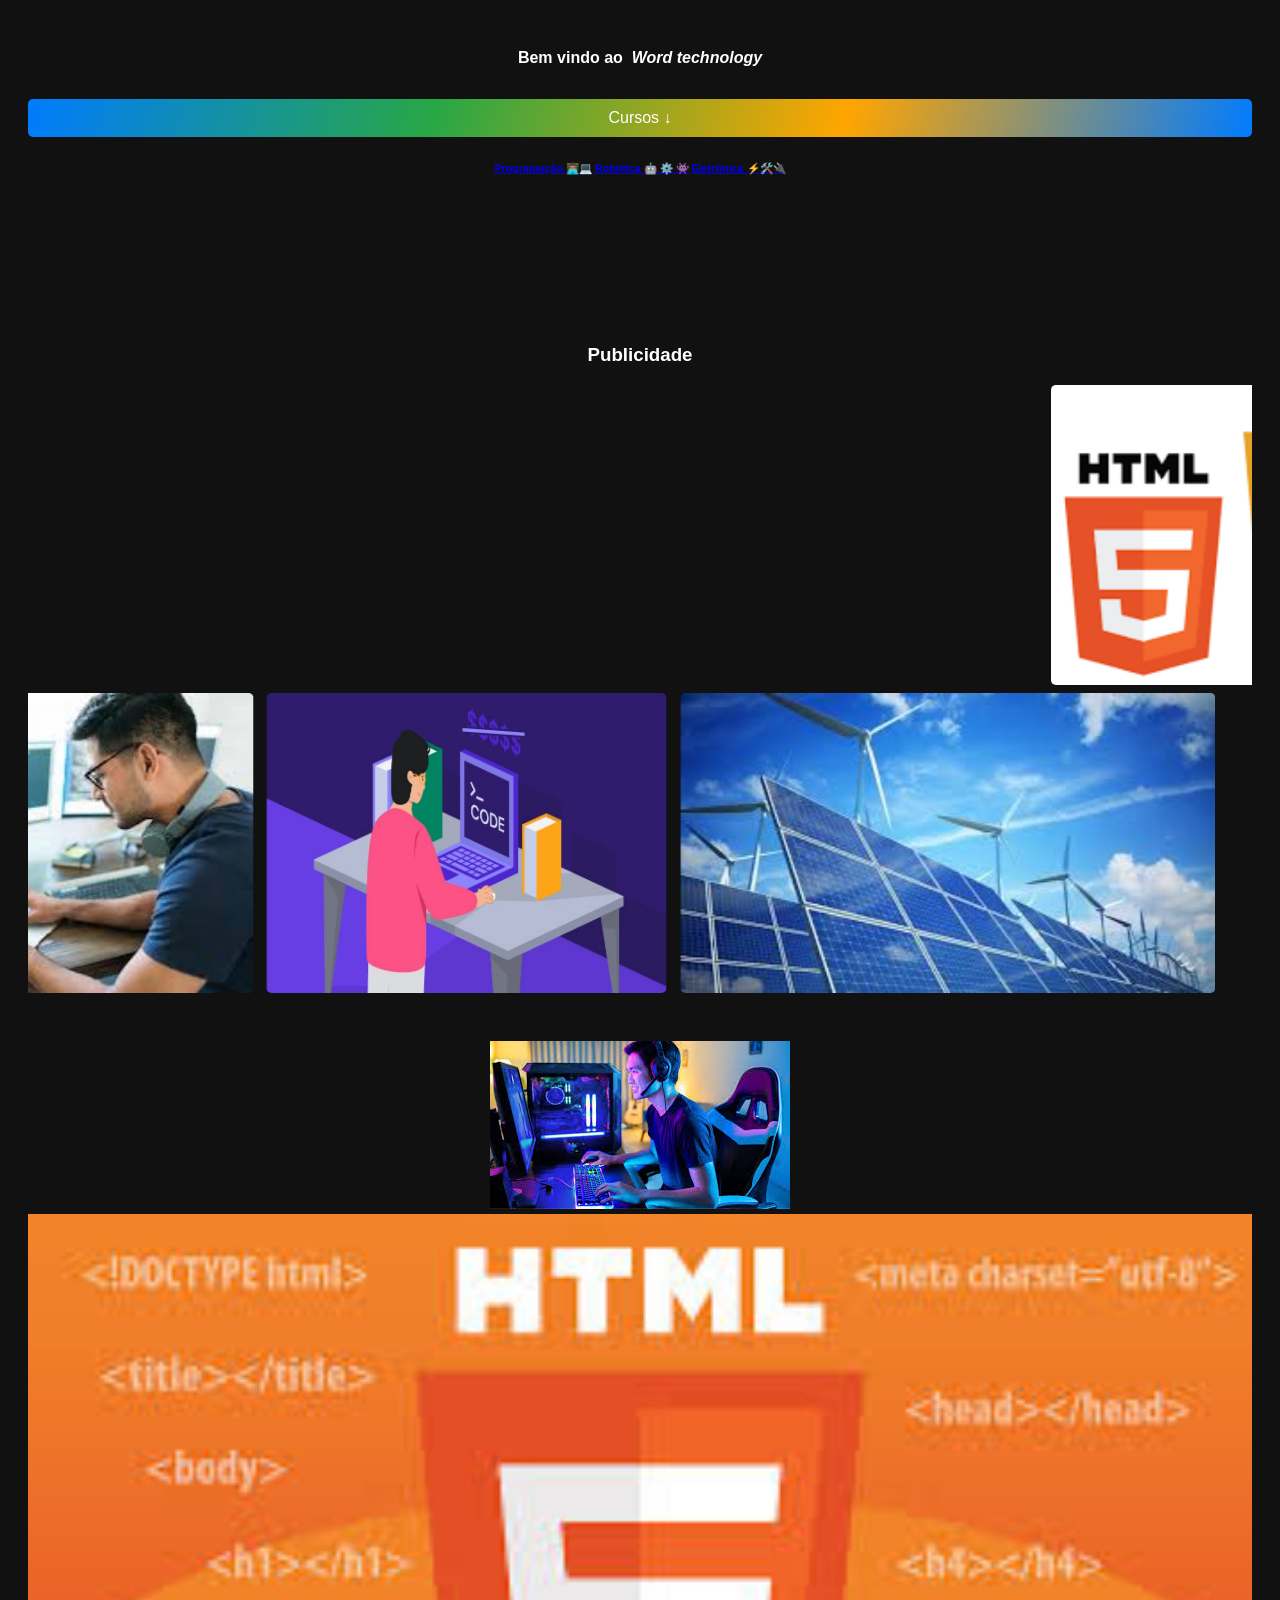
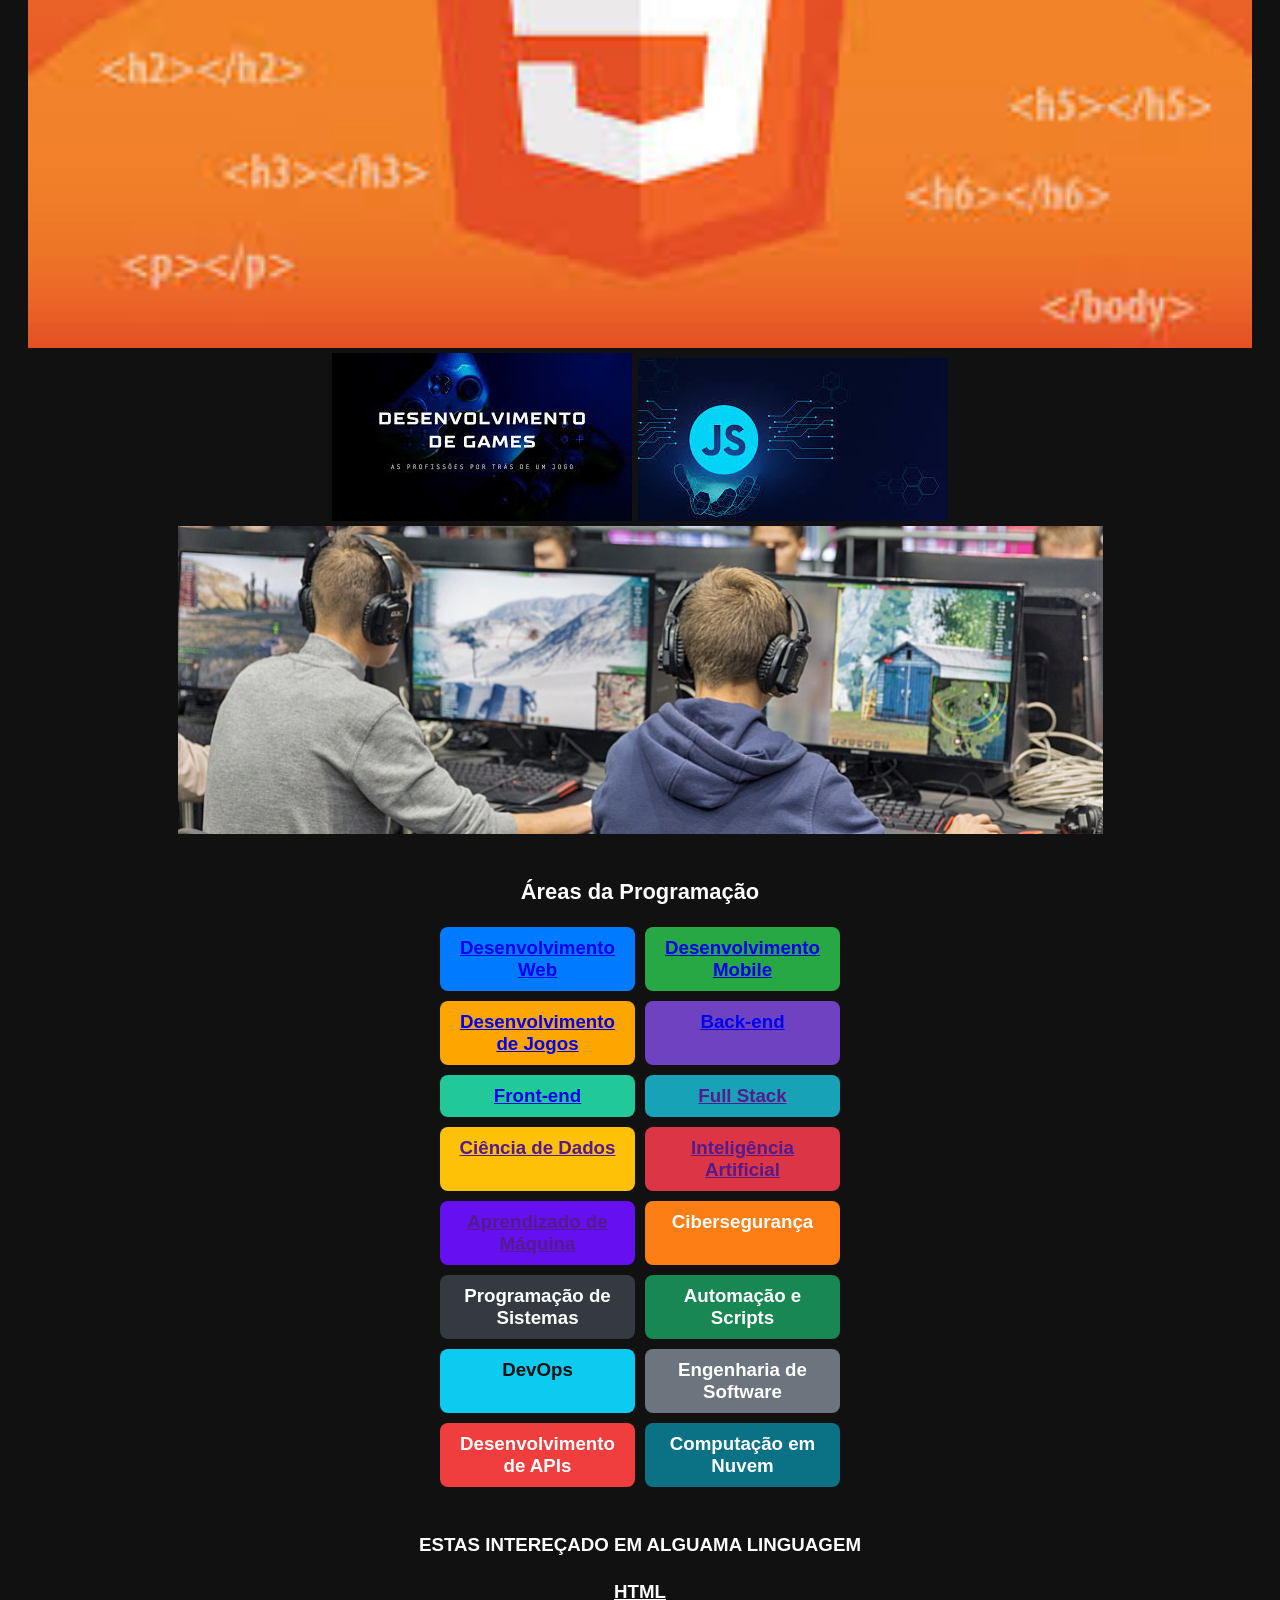
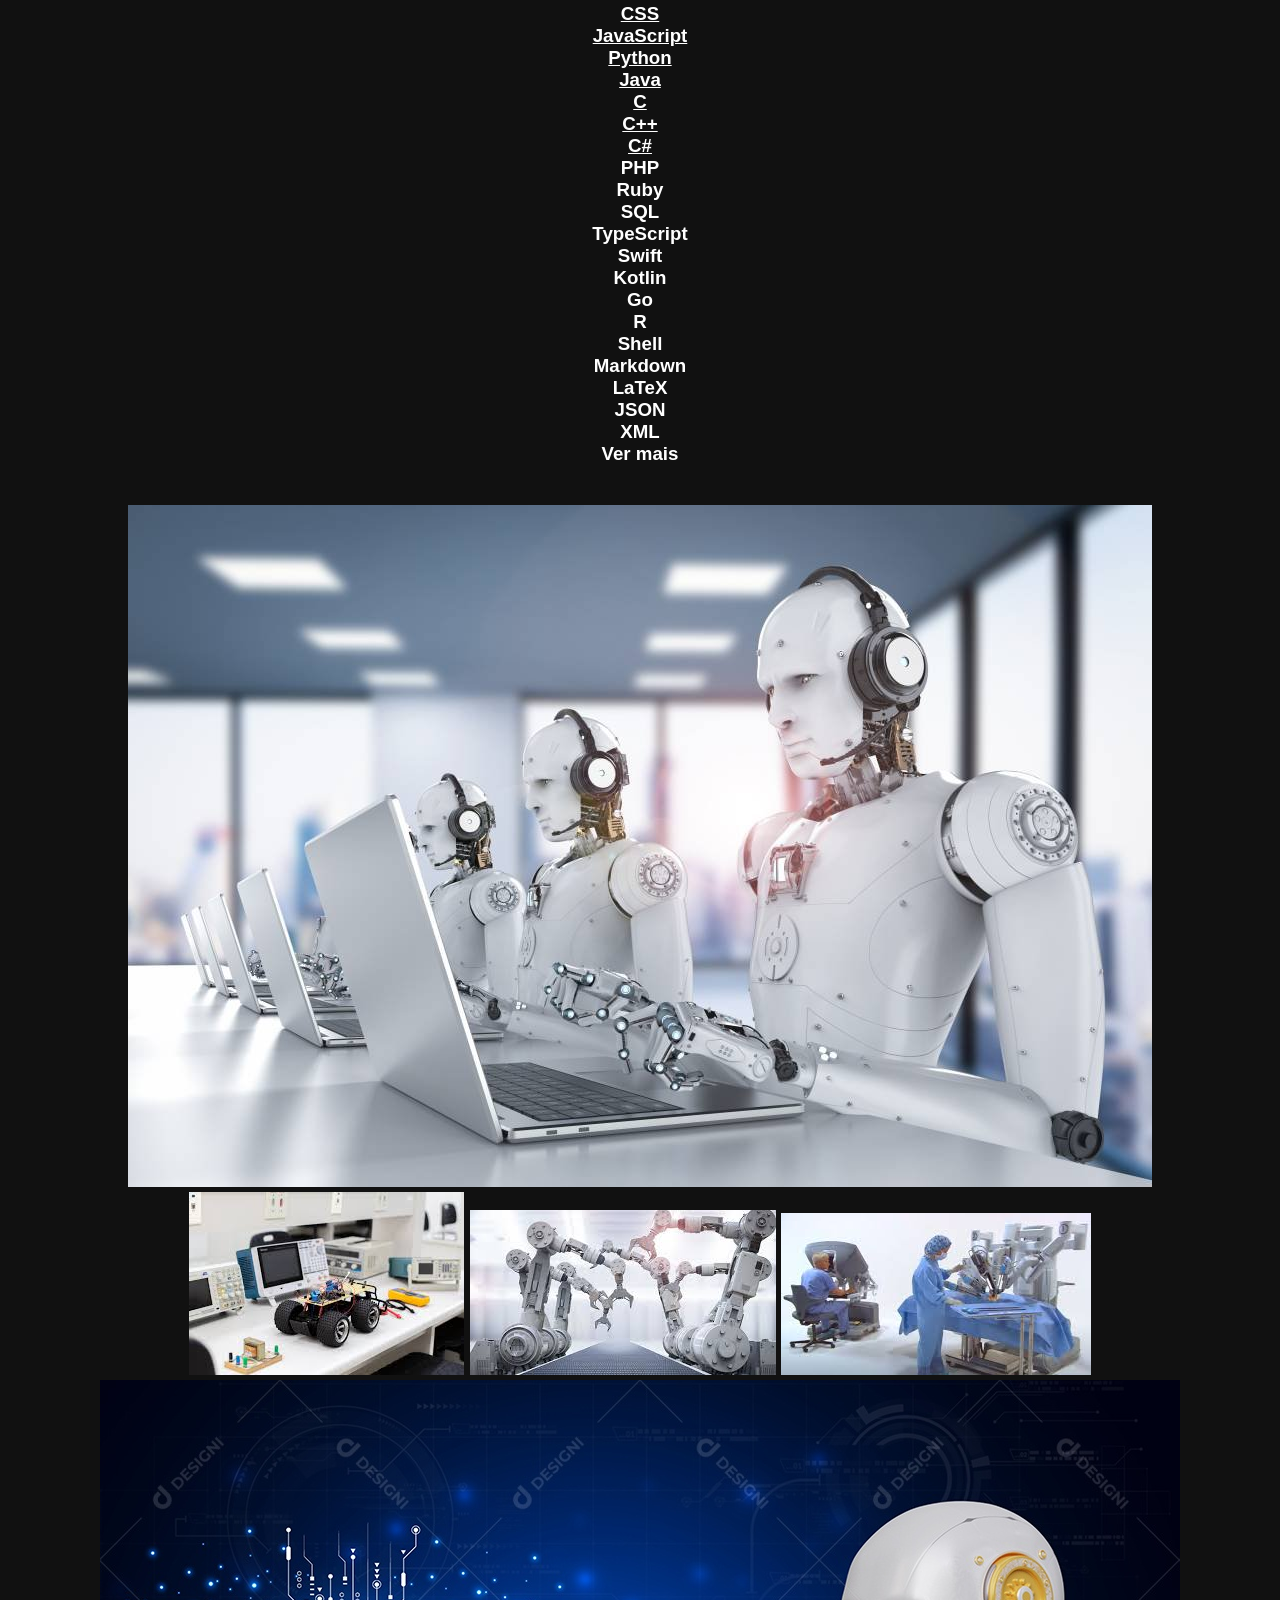
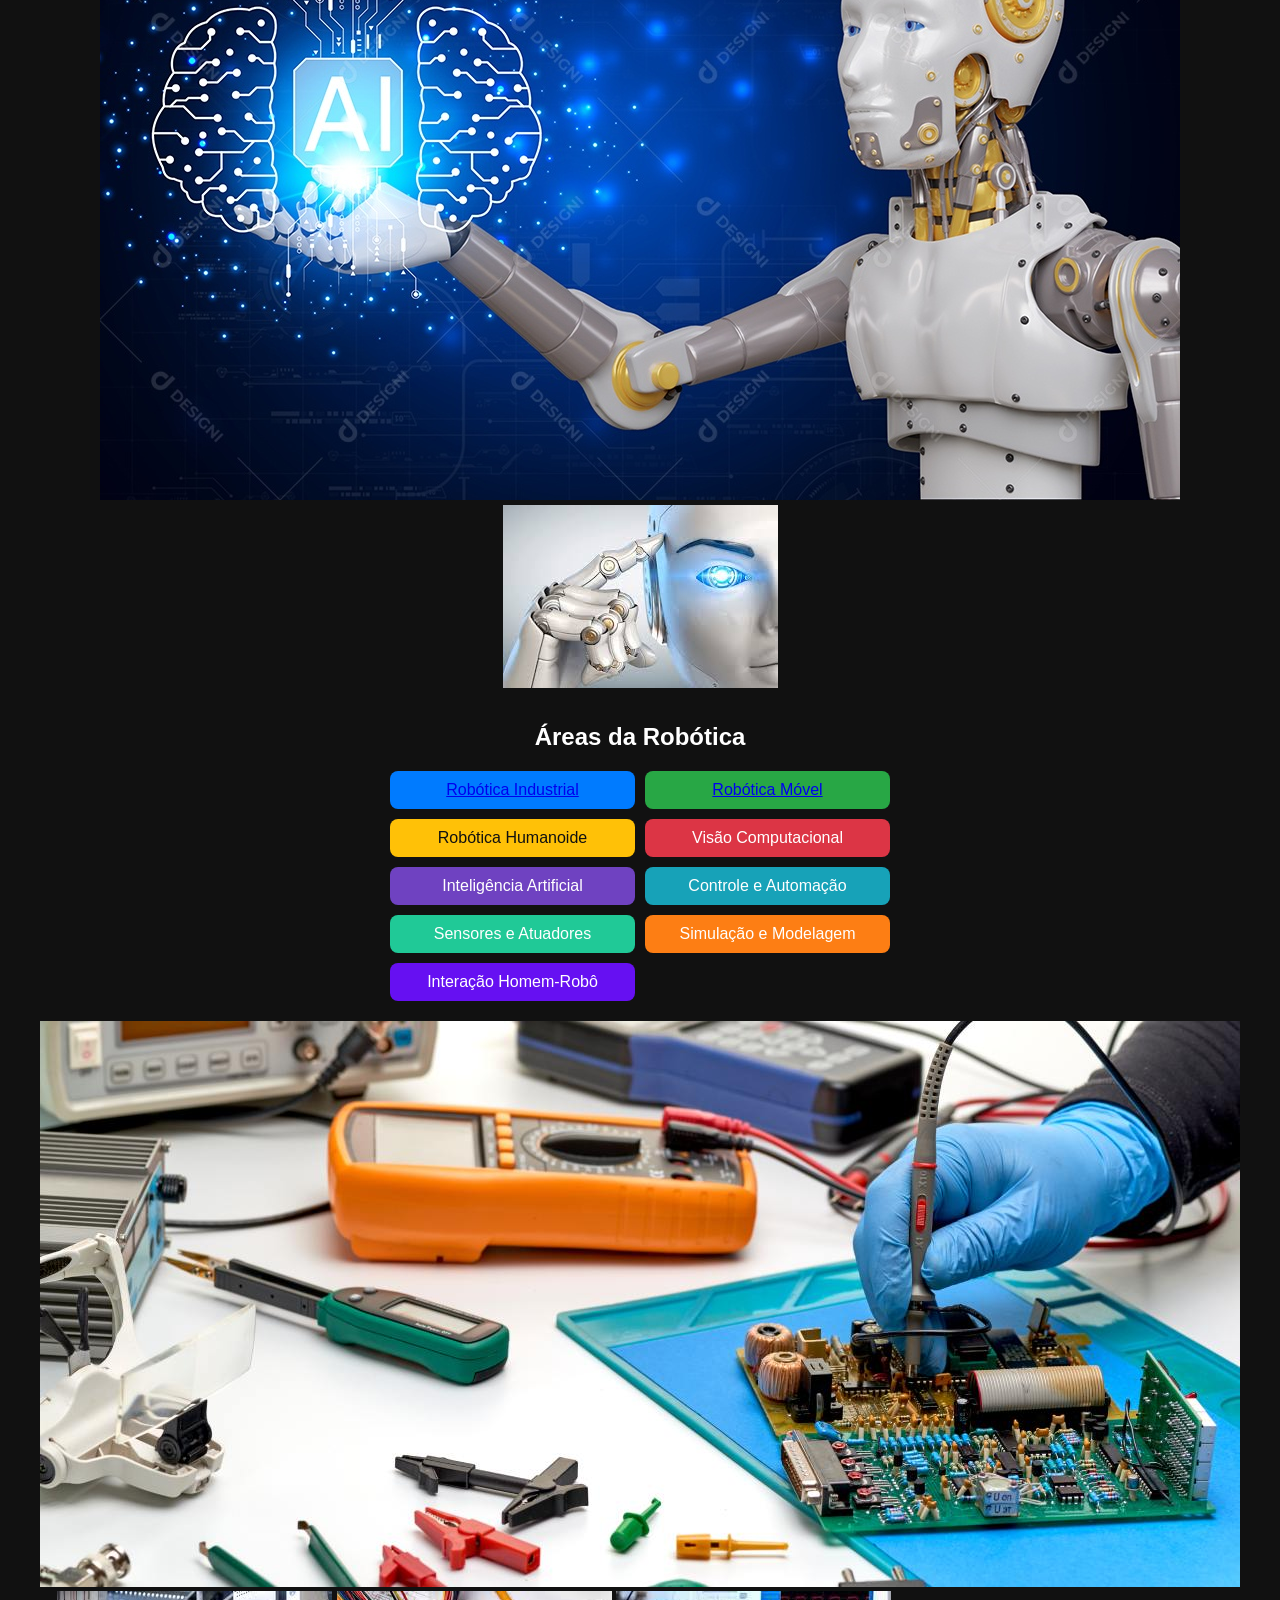
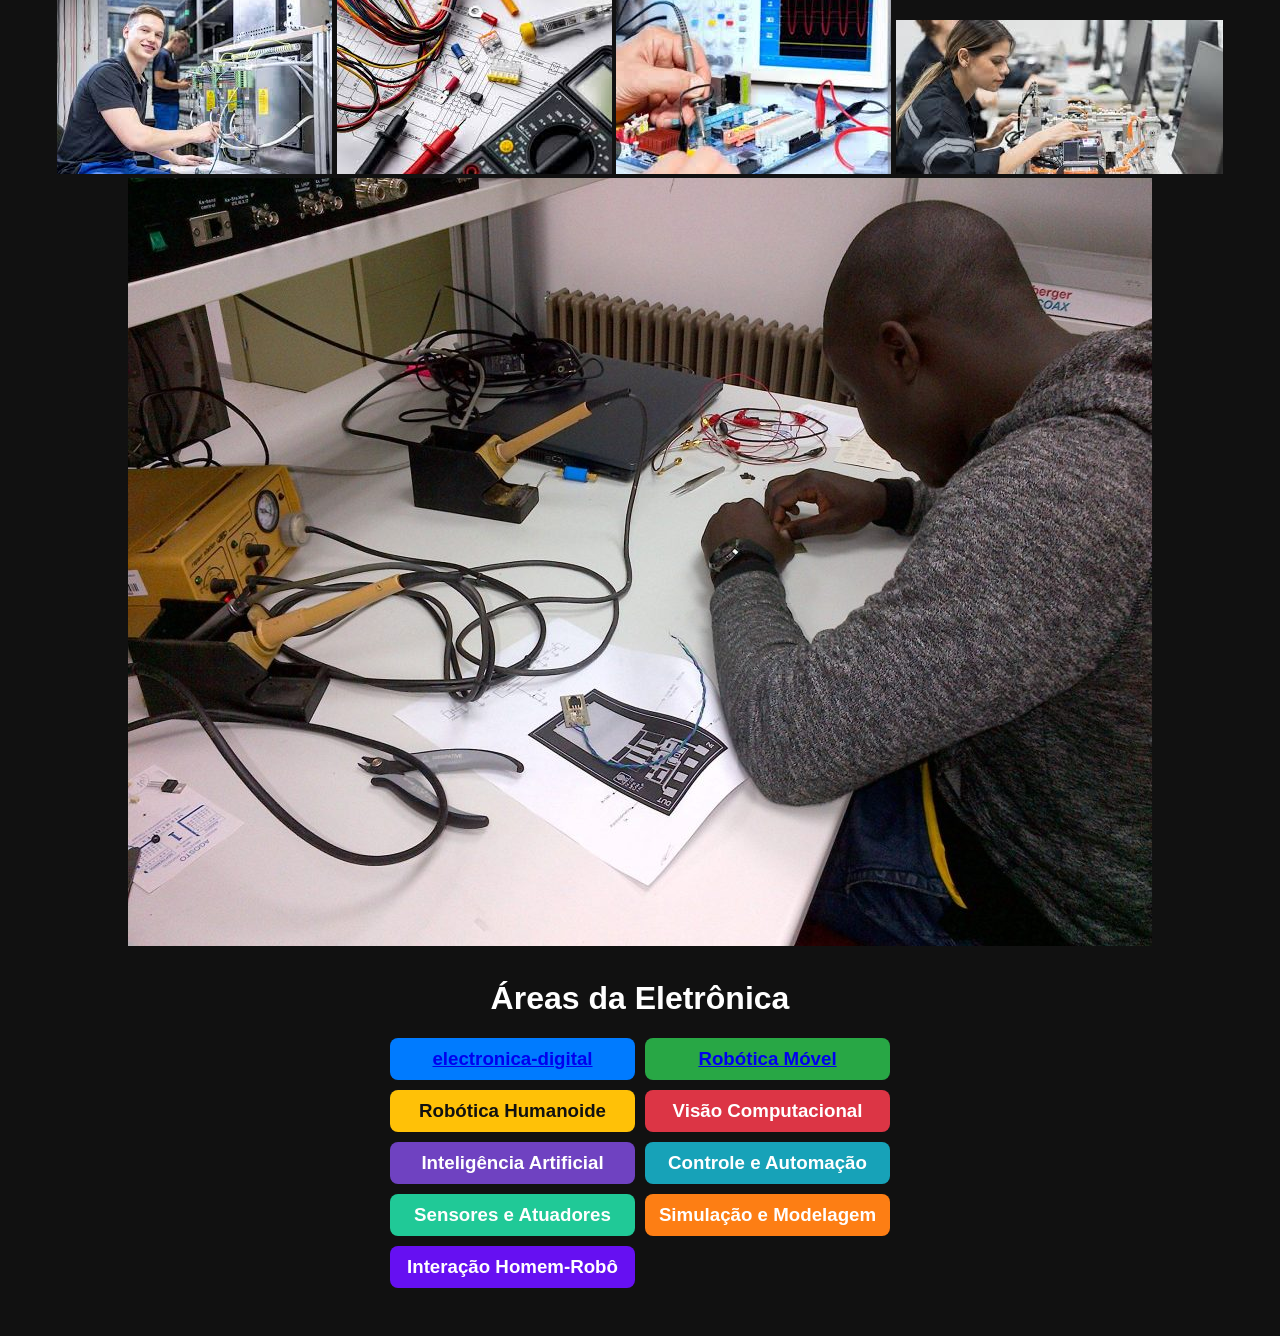
==== index.html @ 13d9c07e "Add files via upload" ====
<!DOCTYPE html>  <html>  
<head>  
  <meta charset="UTF-8">  
  <link rel="stylesheet" href="/storage/emulated/0/World technology/style.css">  
  <title>Word technology</title>  
</head>  
<body>  
<div class="a">  
  <div class="header-text">  
    <h4>Bem vindo ao &nbsp<span class="piscar"><em>Word technology</em></span></h4>  
    <div class="dropdown">  
      <button style="background-image: linear-gradient(467deg ,#007bff,#28a745,orange,#007bff);">Cursos ↓</button>  
      <div class="dropdown-content">  
  <h6>
    <a href="#programacao">Programação 👨🏽‍💻💻</a>  
    <a href="#robotica">Robótica 🤖 ⚙️ 👾</a>  
    <a href="#robotica1">Eletrônica ⚡🛠️🔌</a>
  </h6>    
</div>

    </div>  
  </div>  
</div>     
      <br>  
       <br>     
      <br>  
       <br>   <br>      
      <br>  
       <br> <center>   <h3>Publicidade</h3> <marquee direction="donw"><img src="transferir (1).png" height="300" style="border-radius:5px">&nbsp &nbsp<img src="InShot_20250527_133715407.jpg" height="300" style="border-radius:5px">
      &nbsp   <img src="m1.jpeg" width="447" style="border-radius:5px">
  </marquee> <marquee direction="right"><img src="m2.jpeg" height="300" style="border-radius:5px">&nbsp &nbsp<img src="m3.jpg" width="400" height="300" style="border-radius :5px">&nbsp &nbsp<img src="m4.jpeg" height="300" style="border-radius:5px">
  </marquee>  <h3 id="programacao" style="text-align: center; margin-top: 40px;">
<!DOCTYPE html>  
<html lang="pt">  
<head>  
  <meta charset="UTF-8">  
  <title>Assistente de Programação</title>  
  <style>  
    body {  
      font-family: Arial, sans-serif;  
      background-color: #1a1a1a;  
      color: white;  
      padding: 20px;  
    }  
    #chat-box {  
      max-width: 600px;  
      margin: auto;  
      background-color: #2a2a2a;  
      border-radius: 10px;  
      padding: 20px;  
    }  
    input, button {  
      padding: 10px;  
      font-size: 16px;  
      width: 100%;  
      margin-top: 10px;  
      border-radius: 5px;  
      border: none;  
    }  
    button {  
      background-color: #4CAF50;  
      color: white;  
      cursor: pointer;  
    }  
    #resposta {  
      margin-top: 20px;  
      white-space: pre-wrap;  
    }  html {
  scroll-behavior: smooth;
}

  </style>  
</head>  
<body>
   <div class="carousel-container 2">  
  <div class="carousel-slide 2">  
    <img src="m5.jpeg" alt="Robo"> 
    
      
       
    <img class="cr" src="transferir (1).jpeg" alt="Robo" width="100%">  <img src="m8.jpeg" alt="Robo">  
    <img src="images (2).jpeg" alt="Robo"> 
<img src="m6.jpeg" alt="Robo"> 
  </div>  
</div><script>
  window.addEventListener("scroll", function () {
    const header = document.querySelector(".header");
    header.classList.toggle("shrink", window.scrollY > 50);
  });
</script>  
<div id="programação">
<h3 style="text-align: center; margin-top: 40px;">Áreas da Programação</h3>  
<div class="programming-table" style="display: grid; grid-template-columns: repeat(2, 1fr); gap: 10px; max-width: 400px; margin: 0 auto; text-align: center;">
  <div style="background-color: #007bff; color: white; padding: 10px; border-radius: 8px;"><a href="desenvolvimento web .html">Desenvolvimento Web</a></div>
  <div style="background-color: #28a745; color: white; padding: 10px; border-radius: 8px;"><a href="desenvolvimento mobile .html">Desenvolvimento Mobile</a></div>
  <div style="background-color: orange; color: white; padding: 10px; border-radius: 8px;"><a href="desenvolvimento de jogo .html">Desenvolvimento de Jogos</a></div>
  <div style="background-color: #6f42c1; color: white; padding: 10px; border-radius: 8px;"><a href="BACK-END.HTML">Back-end</a></div>
  <div style="background-color: #20c997; color: white; padding: 10px; border-radius: 8px;"><a href="front-end.HTML">Front-end</a></div>
  <div style="background-color: #17a2b8; color: white; padding: 10px; border-radius: 8px;"><a href="">Full Stack</a></div>
  <div style="background-color: #ffc107; color: #111; padding: 10px; border-radius: 8px;"><a href="">Ciência de Dados</a></div>
  <div style="background-color: #dc3545; color: white; padding: 10px; border-radius: 8px;"><a href="">Inteligência Artificial</a></div>
  <div style="background-color: #6610f2; color: white; padding: 10px; border-radius: 8px;"><a href="">Aprendizado de Máquina</a></div>
  <div style="background-color: #fd7e14; color: white; padding: 10px; border-radius: 8px;">Cibersegurança</div>
  <div style="background-color: #343a40; color: white; padding: 10px; border-radius: 8px;">Programação de Sistemas</div>
  <div style="background-color: #198754; color: white; padding: 10px; border-radius: 8px;">Automação e Scripts</div>
  <div style="background-color: #0dcaf0; color: #111; padding: 10px; border-radius: 8px;">DevOps</div>
  <div style="background-color: #6c757d; color: white; padding: 10px; border-radius: 8px;">Engenharia de Software</div>
  <div style="background-color: #f03e3e; color: white; padding: 10px; border-radius: 8px;">Desenvolvimento de APIs</div>
  <div style="background-color: #0b7285; color: white; padding: 10px; border-radius: 8px;">Computação em Nuvem</div>
</div> <BR><H4>ESTAS INTEREÇADO EM ALGUAMA LINGUAGEM</H4>
  <div class="language-table"> 
  <div class="language"><a style="color: white" href="m1.html">HTML</a></div>  
  <div class="language"><a style="color: white"  href="m2.html">CSS</a></div>  
  <div class="language"><a style="color: white" href="m3.html">JavaScript</a></div>  
  <div class="language"><a style="color: white" href="m4.html">Python</a></div>  
  <div class="language"><a style="color: white" href="m5.html">Java</a></div>  
  <div class="language"><a style="color: white" href="m6.html">C</a></div>  
  <div class="language"><a style="color: white" href="m7.html">C++</a></div>  
  <div class="language"><a style="color: white" href="m8.html">C#</a></div>  
  <div class="language"><a style="color: white" >PHP</a></div>  
  <div class="language"><a style="color: white" >Ruby</a></div>  
  <div class="language"><a style="color: white" >SQL</a></div>  
  <div class="language"><a style="color: white" >TypeScript</a></div>  
  <div class="language"><a style="color: white" >Swift</a></div>  
  <div class="language"><a style="color: white" >Kotlin</a></div>  
  <div class="language"><a style="color: white" >Go</a></div>  
  <div class="language"><a style="color: white" >R</a></div>  
  <div class="language"><a style="color: white" >Shell</a></div>  
  <div class="language"><a style="color: white" >Markdown</a></div>  
  <div class="language"><a style="color: white" >LaTeX</a></div>  
  <div class="language"><a style="color: white" >JSON</a></div>  
  <div class="language"><a style="color: white" >XML</a></div>  
  <div class="language1"><a style="color: white" >Ver mais</a></div>  
</div></div></h3><h3 id="robotica" style="text-align: center; margin-top: 40px;">

  <div class="carousel-container">  
  <div class="carousel-slide">  
    <img src="img1.jpg" alt="Robo">  
    <img src="S11.jpeg" alt="Robo">  
   
    <img src="S33.jpeg" alt="Robo">  
     <img src="HE.jpeg" alt="Robo">  
    <img src="img2.jpg">
     <img src="S23.jpeg" alt="Robo">  

  </div>  
</div>  
 <h2 style="text-align: center; color: white;">Áreas da Robótica</h2>

<div style="display: grid; grid-template-columns: repeat(2, 1fr); gap: 10px; max-width: 500px; margin: 20px auto; text-align: center;">
  <div style="background-color: #007bff; color: white; padding: 10px; border-radius: 8px;"><a href="a.html">Robótica Industrial</a></div>
  <div style="background-color: #28a745; color: white; padding: 10px; border-radius: 8px;"><a href="kk.html">Robótica Móvel</a></div>
  <div style="background-color: #ffc107; color: #111; padding: 10px; border-radius: 8px;">Robótica Humanoide</div>
  <div style="background-color: #dc3545; color: white; padding: 10px; border-radius: 8px;">Visão Computacional</div>
  <div style="background-color: #6f42c1; color: white; padding: 10px; border-radius: 8px;">Inteligência Artificial</div>
  <div style="background-color: #17a2b8; color: white; padding: 10px; border-radius: 8px;">Controle e Automação</div>
  <div style="background-color: #20c997; color: white; padding: 10px; border-radius: 8px;">Sensores e Atuadores</div>
  <div style="background-color: #fd7e14; color: white; padding: 10px; border-radius: 8px;">Simulação e Modelagem</div>
  <center><div style="background-color: #6610f2; color: white; padding: 10px; border-radius: 8px;">Interação Homem-Robô</div></center> 
</div>
</h3>

  <!DOCTYPE html>  
<html lang="pt">  
<head>  
  <meta charset="UTF-8">  
  <title>Eletrônica - ITTTIC</title>  
  <style>  
    body {  
      background-color: #121212;  
      color: white;  
      font-family: Arial, sans-serif;  
      text-align: center;  
    }  
    h2 {  
      margin-top: 30px;  
    }  
    .grid {  
      display: grid;  
      grid-template-columns: repeat(2, 1fr);  
      gap: 10px;  
      max-width: 400px;  
      margin: auto;  
      margin-top: 20px;  
    }  
    .botao {  
      background-color: orange;  
      color: white;  
      padding: 10px;  
      border-radius: 8px;  
      font-weight: bold;  
    }  
  </style>  
</head>  
<body>  
  <div class="carousel-container 1">  
  <div class="carousel-slide 1">  
    <img src="electronica-digital.jpg" alt="Robo">  
    <img src="transferir (9).jpeg" alt="Robo">  
 <img src="m9.jpeg" alt="Robo">
   <img src="i2.jpeg" alt="Robo"> 
   <img src="SS.jpeg" alt="Robo">
   <img src="CX.jpg" alt="Robo">

  </div>  
</div>

  <!DOCTYPE html>
<html lang="pt">
<head>
  <meta charset="UTF-8">
  <title>Áreas da Eletrônica</title>
  <style>
    body {
      background-color: #111;
      font-family: Arial, sans-serif;
      color: white;
      text-align: center;
    }
    h1 {
      margin-top: 30px;
    }
    .grid {
      display: grid;
      grid-template-columns: repeat(2, 1fr);
      gap: 10px;
      max-width: 400px;
      margin: 20px auto;
    }
    .grid div {
      background-color: orange;
      padding: 15px;
      border-radius: 5px;
      font-weight: bold;
    }
  </style>
</head>
<body>
      <h1>Áreas da Eletrônica</h1><h3 id="robotica1">
  <div style="display: grid; grid-template-columns: repeat(2, 1fr); gap: 10px; max-width: 500px; margin: 20px auto; text-align: center;">
    <div style="background-color: #007bff; color: white; padding: 10px; border-radius: 8px;"><a href="/storage/emulated/0/word tecnologia/cursos🛠️💻electro/electrónica digital .html">electronica-digital</a></div>
    <div style="background-color: #28a745; color: white; padding: 10px; border-radius: 8px;"><a href="b.html">Robótica Móvel</a></div>
    <div style="background-color: #ffc107; color: #111; padding: 10px; border-radius: 8px;">Robótica Humanoide</div>
    <div style="background-color: #dc3545; color: white; padding: 10px; border-radius: 8px;">Visão Computacional</div>
    <div style="background-color: #6f42c1; color: white; padding: 10px; border-radius: 8px;">Inteligência Artificial</div>
    <div style="background-color: #17a2b8; color: white; padding: 10px; border-radius: 8px;">Controle e Automação</div>
    <div style="background-color: #20c997; color: white; padding: 10px; border-radius: 8px;">Sensores e Atuadores</div>
    <div style="background-color: #fd7e14; color: white; padding: 10px; border-radius: 8px;">Simulação e Modelagem</div>
    <center><div style="background-color: #6610f2; color: white; padding: 10px; border-radius: 8px;">Interação Homem-Robô</div></center> 
  </div></h3></h1>
</body>
</html>
  
</body>
</html>
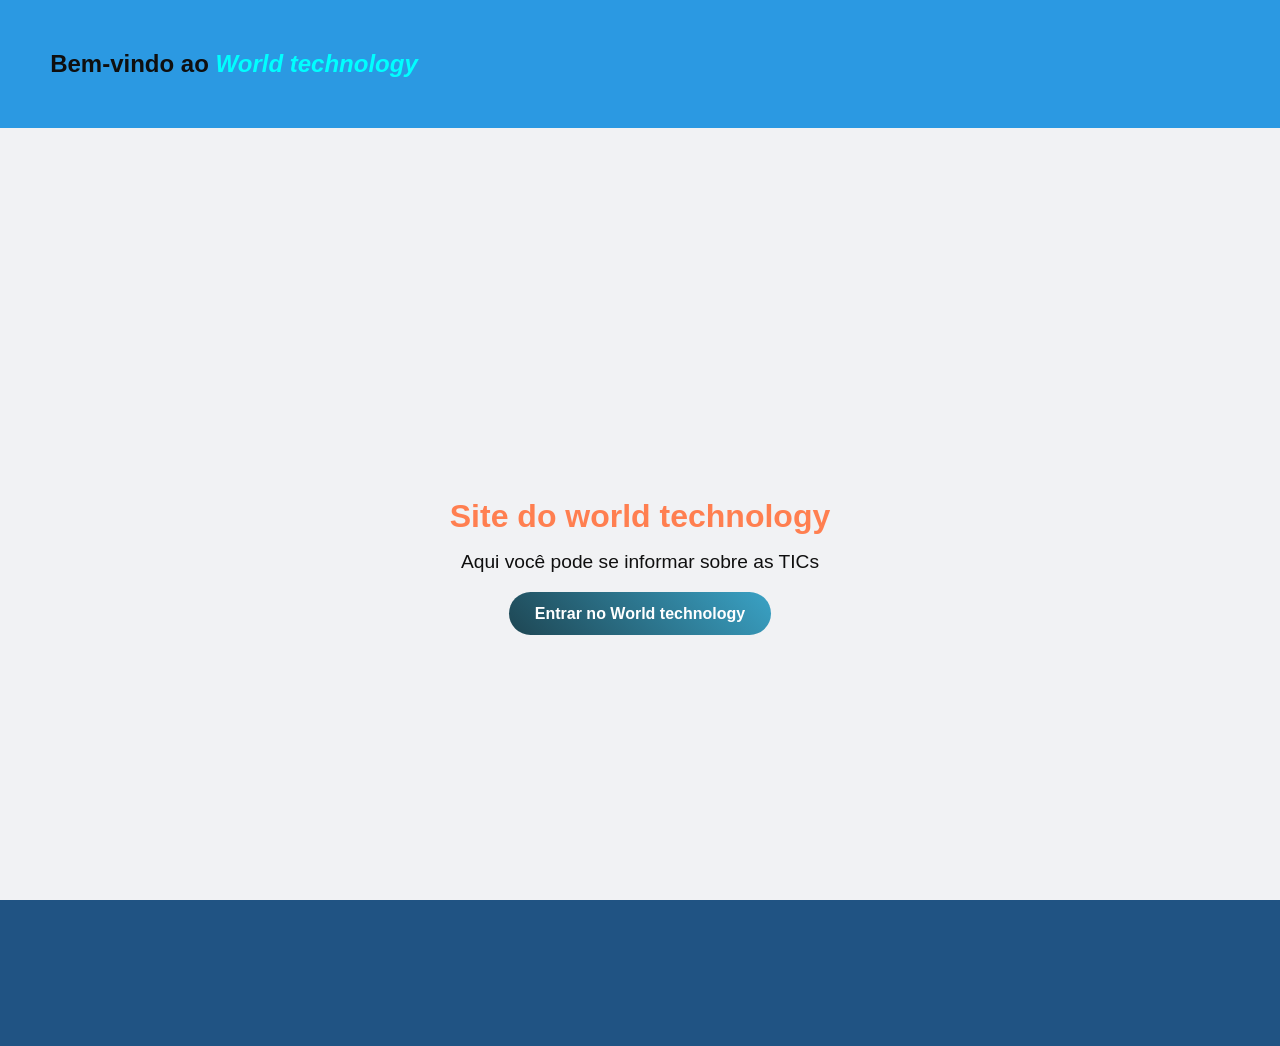
==== commit 29376142: "Add files via upload" ====
--- a/index.html
+++ b/index.html
@@ -1,255 +1,207 @@
-<!DOCTYPE html>  <html>  
-<head>  
-  <meta charset="UTF-8">  
-  <link rel="stylesheet" href="/storage/emulated/0/World technology/style.css">  
-  <title>Word technology</title>  
-</head>  
-<body>  
-<div class="a">  
-  <div class="header-text">  
-    <h4>Bem vindo ao &nbsp<span class="piscar"><em>Word technology</em></span></h4>  
-    <div class="dropdown">  
-      <button style="background-image: linear-gradient(467deg ,#007bff,#28a745,orange,#007bff);">Cursos ↓</button>  
-      <div class="dropdown-content">  
-  <h6>
-    <a href="#programacao">Programação 👨🏽‍💻💻</a>  
-    <a href="#robotica">Robótica 🤖 ⚙️ 👾</a>  
-    <a href="#robotica1">Eletrônica ⚡🛠️🔌</a>
-  </h6>    
-</div>
+<!DOCTYPE html>
+<html lang="pt-br">
+<head>
+  <meta charset="UTF-8" />
+  <meta name="viewport" content="width=device-width, initial-scale=1.0" />
+  <title>World technology- Seu Site Oficial</title>
+  <meta name="description" content="Conheça o World technology - espaço moderno com tudo que você precisa.">
+  <link rel="stylesheet" href="julio.css.css" />
+</head>
+<header>
+  <header class="barr">
+  
+  <h2>Bem-vindo ao <em style="color:aqua">World technology</em></h2>
+  </header>
 
-    </div>  
-  </div>  
-</div>     
-      <br>  
-       <br>     
-      <br>  
-       <br>   <br>      
-      <br>  
-       <br> <center>   <h3>Publicidade</h3> <marquee direction="donw"><img src="transferir (1).png" height="300" style="border-radius:5px">&nbsp &nbsp<img src="InShot_20250527_133715407.jpg" height="300" style="border-radius:5px">
-      &nbsp   <img src="m1.jpeg" width="447" style="border-radius:5px">
-  </marquee> <marquee direction="right"><img src="m2.jpeg" height="300" style="border-radius:5px">&nbsp &nbsp<img src="m3.jpg" width="400" height="300" style="border-radius :5px">&nbsp &nbsp<img src="m4.jpeg" height="300" style="border-radius:5px">
-  </marquee>  <h3 id="programacao" style="text-align: center; margin-top: 40px;">
-<!DOCTYPE html>  
-<html lang="pt">  
-<head>  
-  <meta charset="UTF-8">  
-  <title>Assistente de Programação</title>  
-  <style>  
-    body {  
-      font-family: Arial, sans-serif;  
-      background-color: #1a1a1a;  
-      color: white;  
-      padding: 20px;  
-    }  
-    #chat-box {  
-      max-width: 600px;  
-      margin: auto;  
-      background-color: #2a2a2a;  
-      border-radius: 10px;  
-      padding: 20px;  
-    }  
-    input, button {  
-      padding: 10px;  
-      font-size: 16px;  
-      width: 100%;  
-      margin-top: 10px;  
-      border-radius: 5px;  
-      border: none;  
-    }  
-    button {  
-      background-color: #4CAF50;  
-      color: white;  
-      cursor: pointer;  
-    }  
-    #resposta {  
-      margin-top: 20px;  
-      white-space: pre-wrap;  
-    }  html {
-  scroll-behavior: smooth;
+</header>
+<body>
+  <style>
+   *{
+    padding: 0;
+    margin: 0;
+    box-sizing: border-box;
+ }
+.contrainer{
+    padding: 0 5%;
+    margin: 0 auto;
+    max-width: 1440px;
+}
+header{
+    background-color: rgb(43, 153, 226);
+    padding: 2%;
+
+}
+nav{
+    display: flex;
+    justify-content: space-between;
+    align-items: center;
+    margin: 20px 10px;
+}
+.fundo{
+    background-color: coral;
+}
+* {
+  margin: 0;
+  padding: 0;
+  box-sizing: border-box;
+}
+
+body, html {
+  font-family: 'Segoe UI', sans-serif;
+  height: 100%;
+  background-color: #000;
+  color: #fff;
+}
+
+.hero {
+  background: url('https://source.unsplash.com/1600x900/?movie-theater') no-repeat center center/cover;
+  height: 100vh;
+  position: relative;
+  display: flex;
+  align-items: center;
+  justify-content: center;
+}
+
+.overlay {
+  background-color: rgba(0, 0, 0, 0.6);
+  width: 100%;
+  height: 100%;
+  display: flex;
+  justify-content: center;
+  align-items: center;
+}
+
+.hero-content {
+  text-align: center;
+  padding: 2rem;
+}
+
+.hero-content h1 {
+  font-size: 3rem;
+  margin-bottom: 1rem;
+  color: #00bcd4;
+}
+
+.hero-content p {
+  font-size: 1.2rem;
+  margin-bottom: 2rem;
+}
+
+.btn {
+  padding: 0.8rem 1.6rem;
+  background-color: #00bcd4;
+  color: white;
+  text-decoration: none;
+  font-weight: bold;
+  border-radius: 5px;
+  transition: background 0.3s;
+}
+
+.btn:hover {
+  background-color: #0097a7;
+}
+
+* {
+  margin: 0;
+  padding: 0;
+  box-sizing: border-box;
+}
+
+body, html {
+  height: 100%;
+  font-family: 'Segoe UI', sans-serif;
+  background-color: #205383;
+  color: rgb(15, 15, 15);
+  overflow: hidden;
+}
+
+
+.hero {
+  position: relative;
+  height: 100vh;
+  background: url('https://source.unsplash.com/1600x900/?cinema,movie') no-repeat center center/cover;
+  animation: zoomEffect 20s infinite alternate ease-in-out;
+}
+
+@keyframes zoomEffect {
+  0% {
+    background-size: 100%;
+  }
+  100% {
+    background-size: 110%;
+  }
+}
+
+.overlay {
+  background: rgba(250, 249, 249, 0.959);
+  height: 100%;
+  width: 100%;
+  display: flex;
+  align-items: center;
+  justify-content: center;
+}
+
+.hero-content {
+  text-align: center;
+  animation: fadeIn 2s ease forwards;
+  opacity: 0;
+}
+
+@keyframes fadeIn {
+  to {
+    opacity: 1;
+    transform: translateY(0);
+  }
+}
+
+.hero-content h3 {
+  font-size: 2rem;
+  color: coral;
+  margin-bottom: 1rem;
+}
+
+.hero-content p {
+  font-size: 1.2rem;
+  margin-bottom: 2rem;
+}
+
+
+.btn {
+  background: linear-gradient(45deg, #1e4653, #3aa2c5);
+  padding: 0.8rem 1.6rem;
+  border: none;
+  color: white;
+  font-weight: bold;
+  border-radius: 30px;
+  text-decoration: none;
+  transition: transform 0.3s, box-shadow 0.3s;
+}
+
+.btn:hover {
+  transform: scale(1.05);
+  box-shadow: 0 0 15px #00bcd4;
 }
-
-  </style>  
-</head>  
-<body>
-   <div class="carousel-container 2">  
-  <div class="carousel-slide 2">  
-    <img src="m5.jpeg" alt="Robo"> 
-    
-      
-       
-    <img class="cr" src="transferir (1).jpeg" alt="Robo" width="100%">  <img src="m8.jpeg" alt="Robo">  
-    <img src="images (2).jpeg" alt="Robo"> 
-<img src="m6.jpeg" alt="Robo"> 
-  </div>  
-</div><script>
-  window.addEventListener("scroll", function () {
-    const header = document.querySelector(".header");
-    header.classList.toggle("shrink", window.scrollY > 50);
-  });
-</script>  
-<div id="programação">
-<h3 style="text-align: center; margin-top: 40px;">Áreas da Programação</h3>  
-<div class="programming-table" style="display: grid; grid-template-columns: repeat(2, 1fr); gap: 10px; max-width: 400px; margin: 0 auto; text-align: center;">
-  <div style="background-color: #007bff; color: white; padding: 10px; border-radius: 8px;"><a href="desenvolvimento web .html">Desenvolvimento Web</a></div>
-  <div style="background-color: #28a745; color: white; padding: 10px; border-radius: 8px;"><a href="desenvolvimento mobile .html">Desenvolvimento Mobile</a></div>
-  <div style="background-color: orange; color: white; padding: 10px; border-radius: 8px;"><a href="desenvolvimento de jogo .html">Desenvolvimento de Jogos</a></div>
-  <div style="background-color: #6f42c1; color: white; padding: 10px; border-radius: 8px;"><a href="BACK-END.HTML">Back-end</a></div>
-  <div style="background-color: #20c997; color: white; padding: 10px; border-radius: 8px;"><a href="front-end.HTML">Front-end</a></div>
-  <div style="background-color: #17a2b8; color: white; padding: 10px; border-radius: 8px;"><a href="">Full Stack</a></div>
-  <div style="background-color: #ffc107; color: #111; padding: 10px; border-radius: 8px;"><a href="">Ciência de Dados</a></div>
-  <div style="background-color: #dc3545; color: white; padding: 10px; border-radius: 8px;"><a href="">Inteligência Artificial</a></div>
-  <div style="background-color: #6610f2; color: white; padding: 10px; border-radius: 8px;"><a href="">Aprendizado de Máquina</a></div>
-  <div style="background-color: #fd7e14; color: white; padding: 10px; border-radius: 8px;">Cibersegurança</div>
-  <div style="background-color: #343a40; color: white; padding: 10px; border-radius: 8px;">Programação de Sistemas</div>
-  <div style="background-color: #198754; color: white; padding: 10px; border-radius: 8px;">Automação e Scripts</div>
-  <div style="background-color: #0dcaf0; color: #111; padding: 10px; border-radius: 8px;">DevOps</div>
-  <div style="background-color: #6c757d; color: white; padding: 10px; border-radius: 8px;">Engenharia de Software</div>
-  <div style="background-color: #f03e3e; color: white; padding: 10px; border-radius: 8px;">Desenvolvimento de APIs</div>
-  <div style="background-color: #0b7285; color: white; padding: 10px; border-radius: 8px;">Computação em Nuvem</div>
-</div> <BR><H4>ESTAS INTEREÇADO EM ALGUAMA LINGUAGEM</H4>
-  <div class="language-table"> 
-  <div class="language"><a style="color: white" href="m1.html">HTML</a></div>  
-  <div class="language"><a style="color: white"  href="m2.html">CSS</a></div>  
-  <div class="language"><a style="color: white" href="m3.html">JavaScript</a></div>  
-  <div class="language"><a style="color: white" href="m4.html">Python</a></div>  
-  <div class="language"><a style="color: white" href="m5.html">Java</a></div>  
-  <div class="language"><a style="color: white" href="m6.html">C</a></div>  
-  <div class="language"><a style="color: white" href="m7.html">C++</a></div>  
-  <div class="language"><a style="color: white" href="m8.html">C#</a></div>  
-  <div class="language"><a style="color: white" >PHP</a></div>  
-  <div class="language"><a style="color: white" >Ruby</a></div>  
-  <div class="language"><a style="color: white" >SQL</a></div>  
-  <div class="language"><a style="color: white" >TypeScript</a></div>  
-  <div class="language"><a style="color: white" >Swift</a></div>  
-  <div class="language"><a style="color: white" >Kotlin</a></div>  
-  <div class="language"><a style="color: white" >Go</a></div>  
-  <div class="language"><a style="color: white" >R</a></div>  
-  <div class="language"><a style="color: white" >Shell</a></div>  
-  <div class="language"><a style="color: white" >Markdown</a></div>  
-  <div class="language"><a style="color: white" >LaTeX</a></div>  
-  <div class="language"><a style="color: white" >JSON</a></div>  
-  <div class="language"><a style="color: white" >XML</a></div>  
-  <div class="language1"><a style="color: white" >Ver mais</a></div>  
-</div></div></h3><h3 id="robotica" style="text-align: center; margin-top: 40px;">
-
-  <div class="carousel-container">  
-  <div class="carousel-slide">  
-    <img src="img1.jpg" alt="Robo">  
-    <img src="S11.jpeg" alt="Robo">  
-   
-    <img src="S33.jpeg" alt="Robo">  
-     <img src="HE.jpeg" alt="Robo">  
-    <img src="img2.jpg">
-     <img src="S23.jpeg" alt="Robo">  
-
-  </div>  
-</div>  
- <h2 style="text-align: center; color: white;">Áreas da Robótica</h2>
-
-<div style="display: grid; grid-template-columns: repeat(2, 1fr); gap: 10px; max-width: 500px; margin: 20px auto; text-align: center;">
-  <div style="background-color: #007bff; color: white; padding: 10px; border-radius: 8px;"><a href="a.html">Robótica Industrial</a></div>
-  <div style="background-color: #28a745; color: white; padding: 10px; border-radius: 8px;"><a href="kk.html">Robótica Móvel</a></div>
-  <div style="background-color: #ffc107; color: #111; padding: 10px; border-radius: 8px;">Robótica Humanoide</div>
-  <div style="background-color: #dc3545; color: white; padding: 10px; border-radius: 8px;">Visão Computacional</div>
-  <div style="background-color: #6f42c1; color: white; padding: 10px; border-radius: 8px;">Inteligência Artificial</div>
-  <div style="background-color: #17a2b8; color: white; padding: 10px; border-radius: 8px;">Controle e Automação</div>
-  <div style="background-color: #20c997; color: white; padding: 10px; border-radius: 8px;">Sensores e Atuadores</div>
-  <div style="background-color: #fd7e14; color: white; padding: 10px; border-radius: 8px;">Simulação e Modelagem</div>
-  <center><div style="background-color: #6610f2; color: white; padding: 10px; border-radius: 8px;">Interação Homem-Robô</div></center> 
-</div>
-</h3>
-
-  <!DOCTYPE html>  
-<html lang="pt">  
-<head>  
-  <meta charset="UTF-8">  
-  <title>Eletrônica - ITTTIC</title>  
-  <style>  
-    body {  
-      background-color: #121212;  
-      color: white;  
-      font-family: Arial, sans-serif;  
-      text-align: center;  
-    }  
-    h2 {  
-      margin-top: 30px;  
-    }  
-    .grid {  
-      display: grid;  
-      grid-template-columns: repeat(2, 1fr);  
-      gap: 10px;  
-      max-width: 400px;  
-      margin: auto;  
-      margin-top: 20px;  
-    }  
-    .botao {  
-      background-color: orange;  
-      color: white;  
-      padding: 10px;  
-      border-radius: 8px;  
-      font-weight: bold;  
-    }  
-  </style>  
-</head>  
-<body>  
-  <div class="carousel-container 1">  
-  <div class="carousel-slide 1">  
-    <img src="electronica-digital.jpg" alt="Robo">  
-    <img src="transferir (9).jpeg" alt="Robo">  
- <img src="m9.jpeg" alt="Robo">
-   <img src="i2.jpeg" alt="Robo"> 
-   <img src="SS.jpeg" alt="Robo">
-   <img src="CX.jpg" alt="Robo">
-
-  </div>  
-</div>
-
-  <!DOCTYPE html>
+  </style>
+  <section class="hero">
+    <div class="overlay">
+      <div class="hero-content">
+        <h3>Site do world technology</h1>
+        <p>Aqui você pode se informar sobre as TICs</p>
+        <a href="https://tecworld.netlify.app/" class="btn">Entrar no World technology</a><br><br><br>
+     </div>
+    </div>
+  </section><footer>
+    <h4>©2025, World technology - A inovação e atualização.</h4>
+</footer>
+<!DOCTYPE html>
 <html lang="pt">
 <head>
-  <meta charset="UTF-8">
-  <title>Áreas da Eletrônica</title>
-  <style>
-    body {
-      background-color: #111;
-      font-family: Arial, sans-serif;
-      color: white;
-      text-align: center;
-    }
-    h1 {
-      margin-top: 30px;
-    }
-    .grid {
-      display: grid;
-      grid-template-columns: repeat(2, 1fr);
-      gap: 10px;
-      max-width: 400px;
-      margin: 20px auto;
-    }
-    .grid div {
-      background-color: orange;
-      padding: 15px;
-      border-radius: 5px;
-      font-weight: bold;
-    }
-  </style>
+  <meta charset="UTF-8" />
+  <title>Bem-vindo</title>
+
 </head>
 <body>
-      <h1>Áreas da Eletrônica</h1><h3 id="robotica1">
-  <div style="display: grid; grid-template-columns: repeat(2, 1fr); gap: 10px; max-width: 500px; margin: 20px auto; text-align: center;">
-    <div style="background-color: #007bff; color: white; padding: 10px; border-radius: 8px;"><a href="/storage/emulated/0/word tecnologia/cursos🛠️💻electro/electrónica digital .html">electronica-digital</a></div>
-    <div style="background-color: #28a745; color: white; padding: 10px; border-radius: 8px;"><a href="b.html">Robótica Móvel</a></div>
-    <div style="background-color: #ffc107; color: #111; padding: 10px; border-radius: 8px;">Robótica Humanoide</div>
-    <div style="background-color: #dc3545; color: white; padding: 10px; border-radius: 8px;">Visão Computacional</div>
-    <div style="background-color: #6f42c1; color: white; padding: 10px; border-radius: 8px;">Inteligência Artificial</div>
-    <div style="background-color: #17a2b8; color: white; padding: 10px; border-radius: 8px;">Controle e Automação</div>
-    <div style="background-color: #20c997; color: white; padding: 10px; border-radius: 8px;">Sensores e Atuadores</div>
-    <div style="background-color: #fd7e14; color: white; padding: 10px; border-radius: 8px;">Simulação e Modelagem</div>
-    <center><div style="background-color: #6610f2; color: white; padding: 10px; border-radius: 8px;">Interação Homem-Robô</div></center> 
-  </div></h3></h1>
 </body>
 </html>
-  
 </body>
-</html>+</html>
